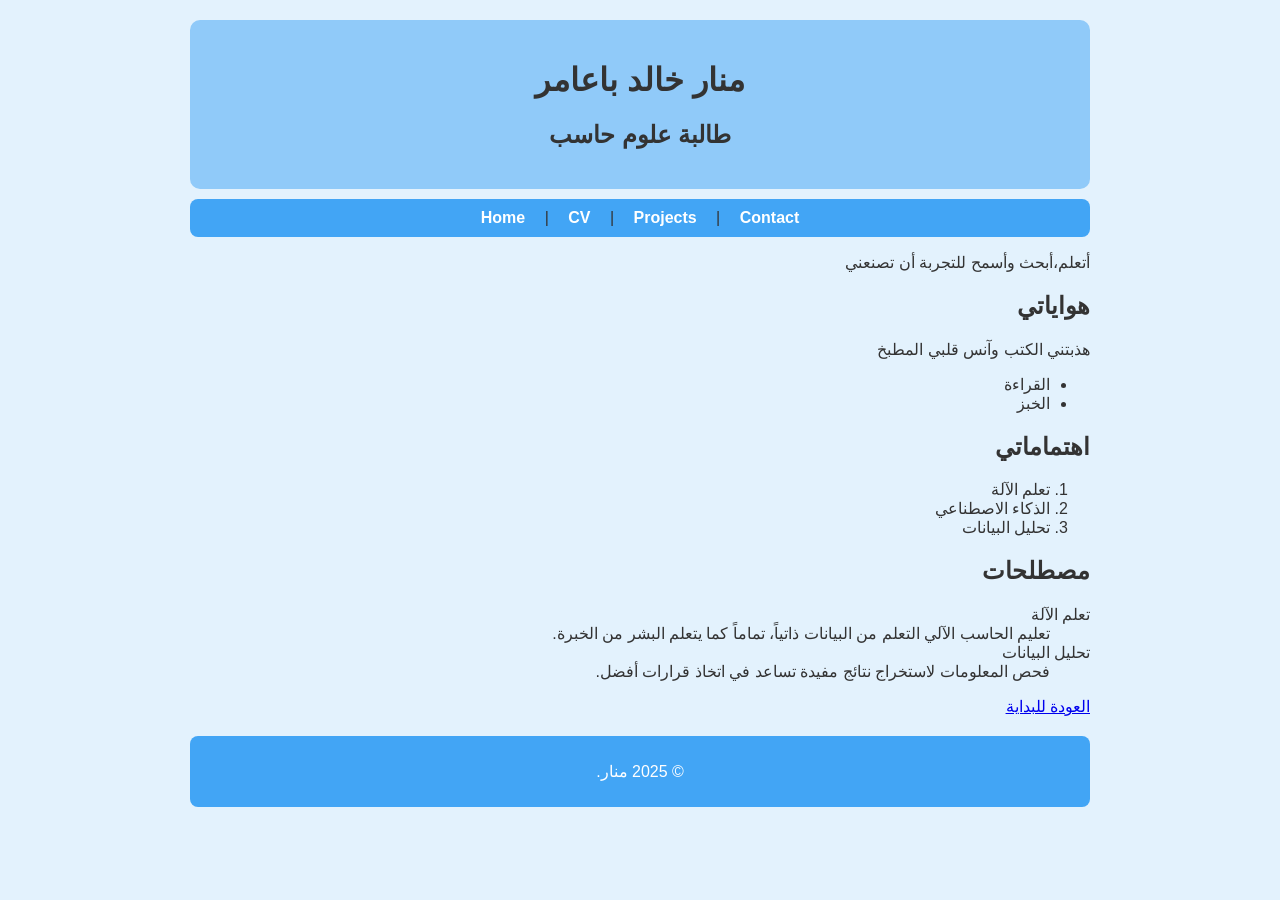
==== index.html @ 71e2cc5f "Update index.html" ====
<!DOCTYPE html>
<html lang="ar" dir="rtl">
<head>
    <meta charset="UTF-8">
    <meta name="viewport" content="width=device-width, initial-scale=1.0">
 
    <title>منار </title>
</head>
<body id="top">
<style>
    body {
        font-family: Arial, sans-serif;
        max-width: 900px;
        margin: auto;
        padding: 20px;
        background-color: #e3f2fd;
        color: #333;
    }
    header {
        background-color: #90caf9;
        padding: 20px;
        text-align: center;
        border-radius: 10px;
    }
    nav {
        background-color: #42a5f5;
        padding: 10px;
        text-align: center;
        border-radius: 8px;
        margin: 10px 0;
    }
    nav a {
        color: white;
        margin: 0 15px;
        text-decoration: none;
        font-weight: bold;
    }
    footer {
        text-align: center;
        padding: 10px;
        background-color: #42a5f5;
        color: white;
        border-radius: 8px;
        margin-top: 20px;
    }
</style>
    <header>
      
        <h1> منار خالد باعامر </h1>
      
        <h2>طالبة علوم حاسب </h2>
    </header>

    <!-- Navigation -->
    <nav role="navigation">
        <a href="index.html">Home</a> |
        <a href="cv.html">CV</a> |
        <a href="projects.html">Projects</a> |
        <a href="contact.html">Contact</a>
    </nav>

    <main>

              <p> أتعلم،أبحث وأسمح للتجربة أن تصنعني </p>

       
        <h2>هواياتي</h2>
<p>هذبتني الكتب وآنس قلبي المطبخ</p>
        <ul>
            <li>القراءة </li>
            <li>الخبز </li>
            
        </ul>

       
        <h2>اهتماماتي</h2>
        <ol>
            <li>تعلم الآلة</li>
            <li>الذكاء الاصطناعي</li>
            <li>تحليل البيانات</li>
        </ol>

     
        <h2> مصطلحات </h2>
        <dl>
            <dt>تعلم الآلة</dt>
            <dd>تعليم الحاسب الآلي التعلم من البيانات ذاتياً، تماماً كما يتعلم البشر من الخبرة.</dd>

            <dt>تحليل البيانات</dt>
            <dd>فحص المعلومات لاستخراج نتائج مفيدة تساعد في اتخاذ قرارات أفضل.</dd>
        </dl>

       
        <a href="#top">العودة للبداية</a>

    </main>

    <footer>
      
        <p>&copy; 2025 منار.</p>
    </footer>

</body>
</html>
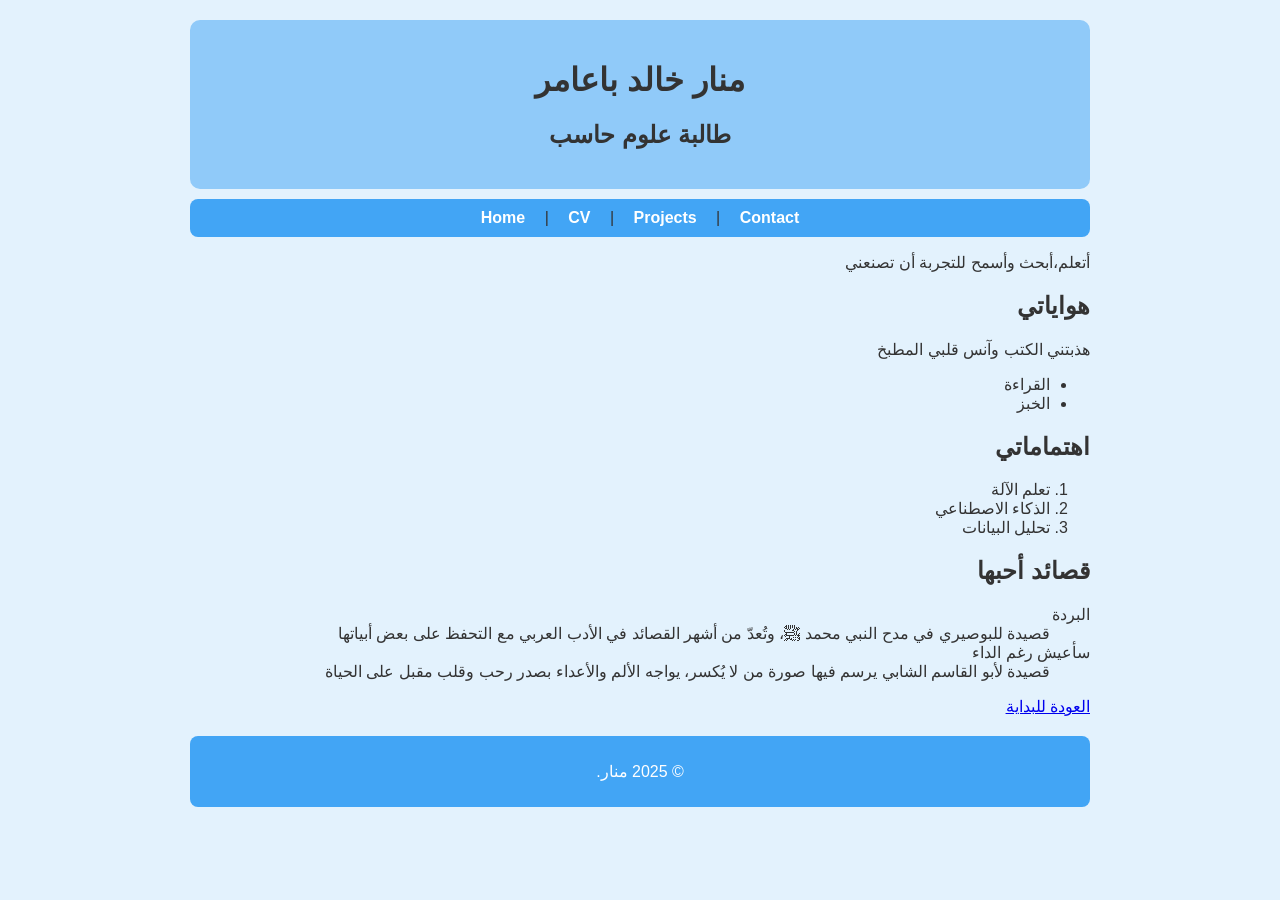
==== commit a51d9d8a: "Update index.html" ====
--- a/index.html
+++ b/index.html
@@ -81,13 +81,13 @@
         </ol>
 
      
-        <h2> مصطلحات </h2>
+        <h2> قصائد أحبها </h2>
         <dl>
-            <dt>تعلم الآلة</dt>
-            <dd>تعليم الحاسب الآلي التعلم من البيانات ذاتياً، تماماً كما يتعلم البشر من الخبرة.</dd>
+            <dt>البردة</dt>
+            <dd> قصيدة للبوصيري في مدح النبي محمد ﷺ، وتُعدّ من أشهر القصائد في الأدب العربي مع التحفظ على بعض أبياتها</dd>
 
-            <dt>تحليل البيانات</dt>
-            <dd>فحص المعلومات لاستخراج نتائج مفيدة تساعد في اتخاذ قرارات أفضل.</dd>
+            <dt>سأعيش رغم الداء</dt>
+            <dd>قصيدة لأبو القاسم الشابي يرسم فيها صورة من لا يُكسر، يواجه الألم والأعداء بصدر رحب وقلب مقبل على الحياة</dd>
         </dl>
 
        
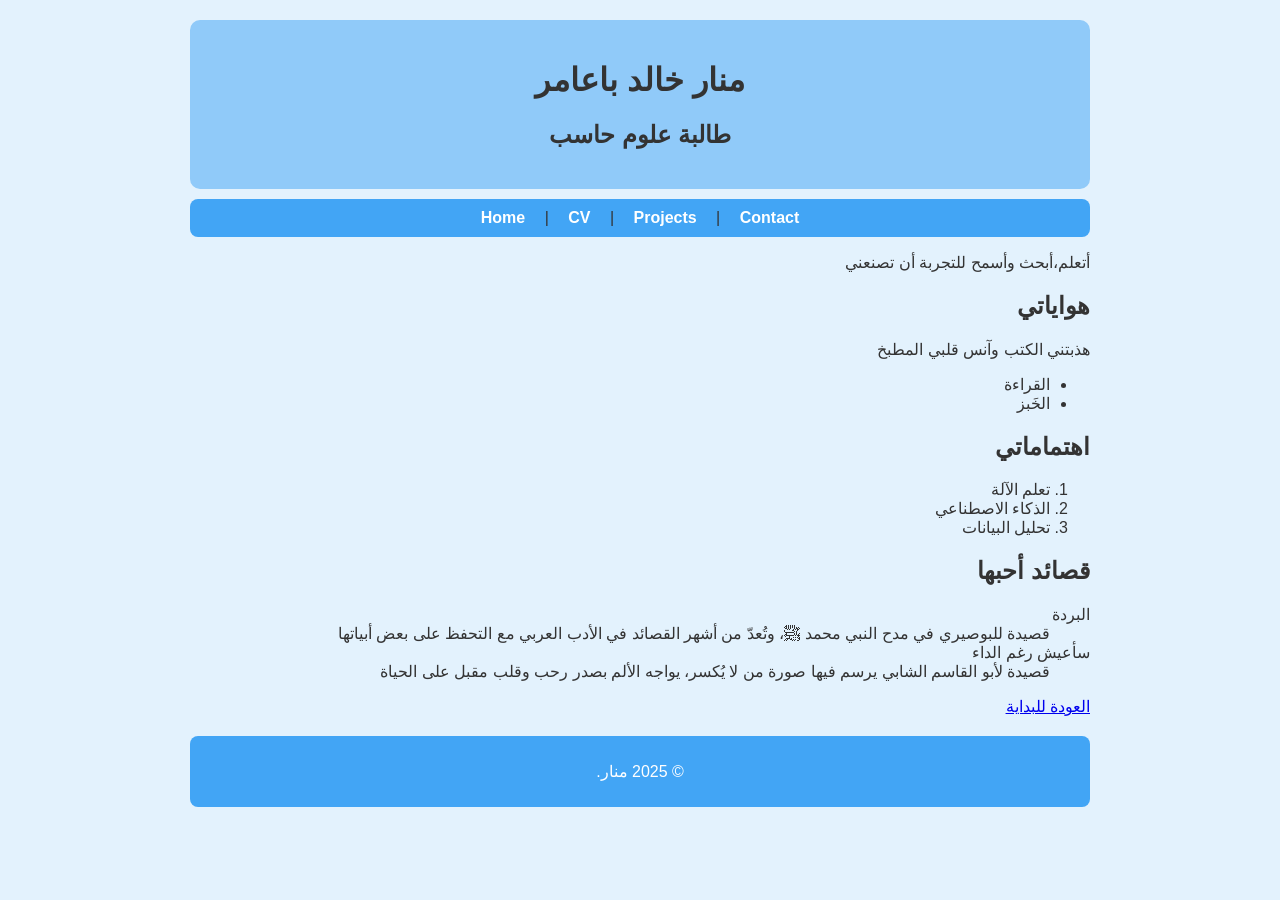
==== commit 8097474c: "Update index.html" ====
--- a/index.html
+++ b/index.html
@@ -68,7 +68,7 @@
 <p>هذبتني الكتب وآنس قلبي المطبخ</p>
         <ul>
             <li>القراءة </li>
-            <li>الخبز </li>
+            <li>الخَبز </li>
             
         </ul>
 
@@ -87,7 +87,7 @@
             <dd> قصيدة للبوصيري في مدح النبي محمد ﷺ، وتُعدّ من أشهر القصائد في الأدب العربي مع التحفظ على بعض أبياتها</dd>
 
             <dt>سأعيش رغم الداء</dt>
-            <dd>قصيدة لأبو القاسم الشابي يرسم فيها صورة من لا يُكسر، يواجه الألم والأعداء بصدر رحب وقلب مقبل على الحياة</dd>
+            <dd>قصيدة لأبو القاسم الشابي يرسم فيها صورة من لا يُكسر، يواجه الألم بصدر رحب وقلب مقبل على الحياة</dd>
         </dl>
 
        
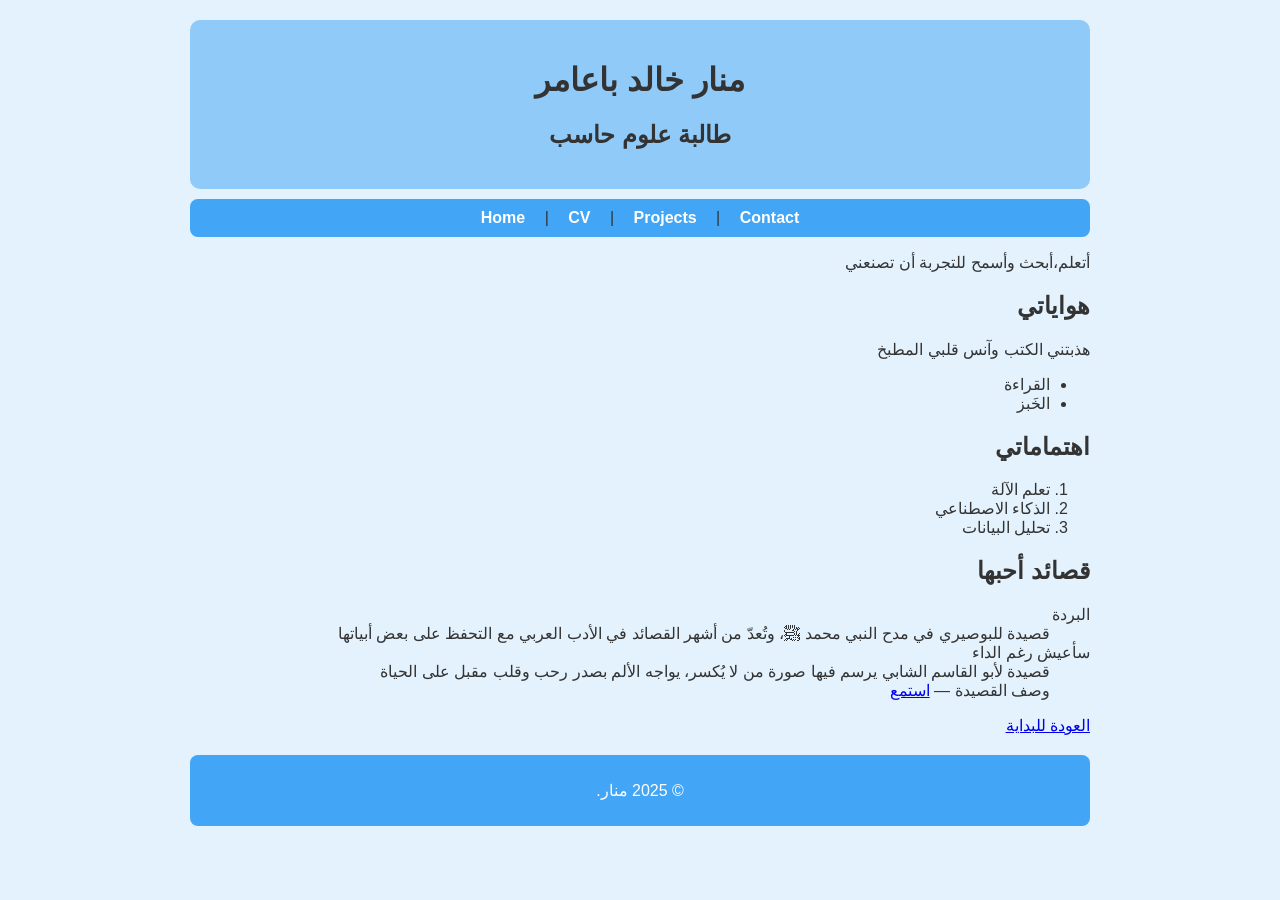
==== commit f71bf3d5: "Update index.html" ====
--- a/index.html
+++ b/index.html
@@ -88,6 +88,7 @@
 
             <dt>سأعيش رغم الداء</dt>
             <dd>قصيدة لأبو القاسم الشابي يرسم فيها صورة من لا يُكسر، يواجه الألم بصدر رحب وقلب مقبل على الحياة</dd>
+            <dd>وصف القصيدة — <a href="https://www.youtube.com/watch?v=8A_XxA4VT1Y" target="_blank">استمع</a></dd>
         </dl>
 
        
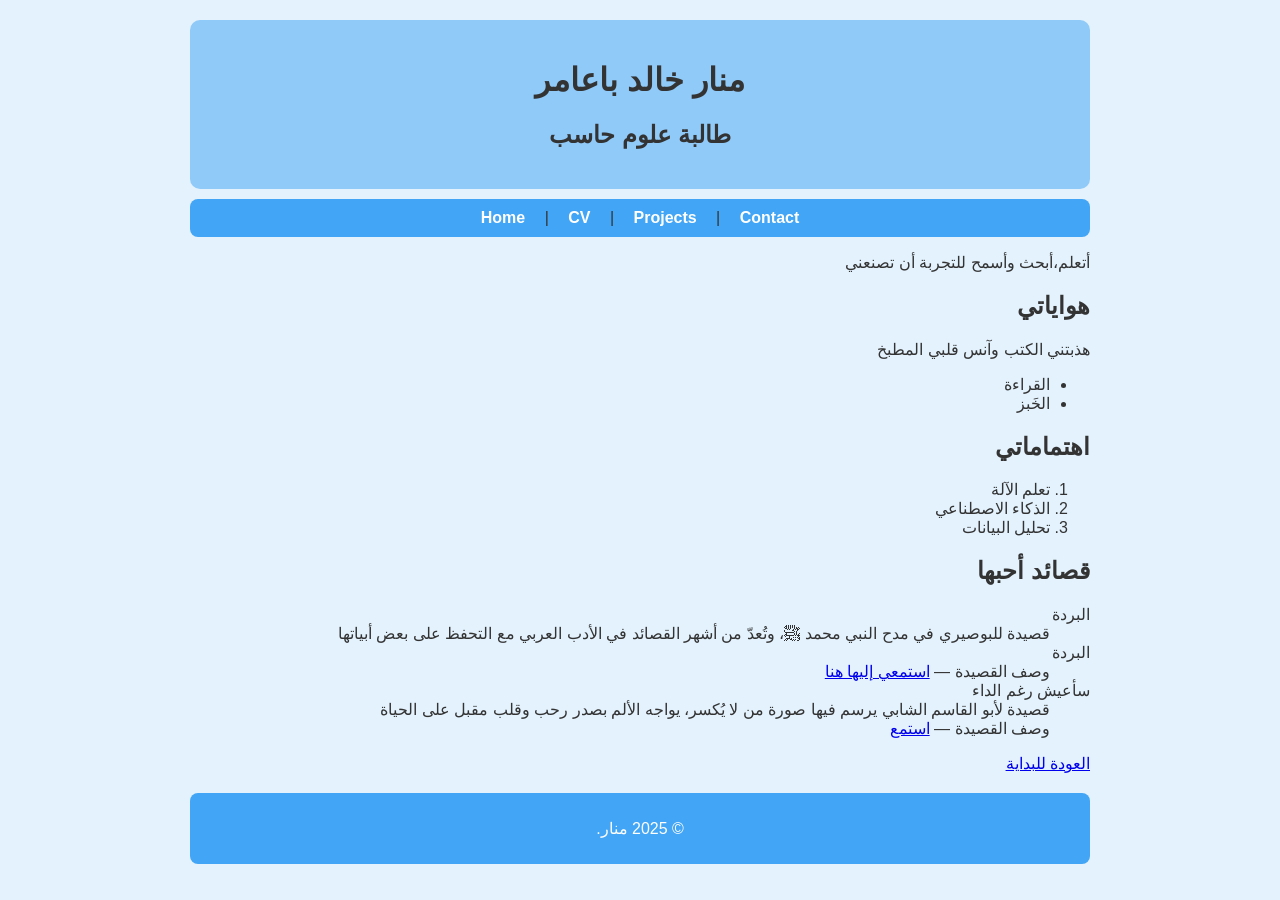
==== commit 07af0c2b: "Update index.html" ====
--- a/index.html
+++ b/index.html
@@ -85,6 +85,8 @@
         <dl>
             <dt>البردة</dt>
             <dd> قصيدة للبوصيري في مدح النبي محمد ﷺ، وتُعدّ من أشهر القصائد في الأدب العربي مع التحفظ على بعض أبياتها</dd>
+            <dt>البردة</dt>
+<dd>وصف القصيدة — <a href="https://www.youtube.com/watch?v=61-4AvLCdJs&list=RD61-4AvLCdJs&start_radio=1" target="_blank">استمعي إليها هنا</a></dd>
 
             <dt>سأعيش رغم الداء</dt>
             <dd>قصيدة لأبو القاسم الشابي يرسم فيها صورة من لا يُكسر، يواجه الألم بصدر رحب وقلب مقبل على الحياة</dd>
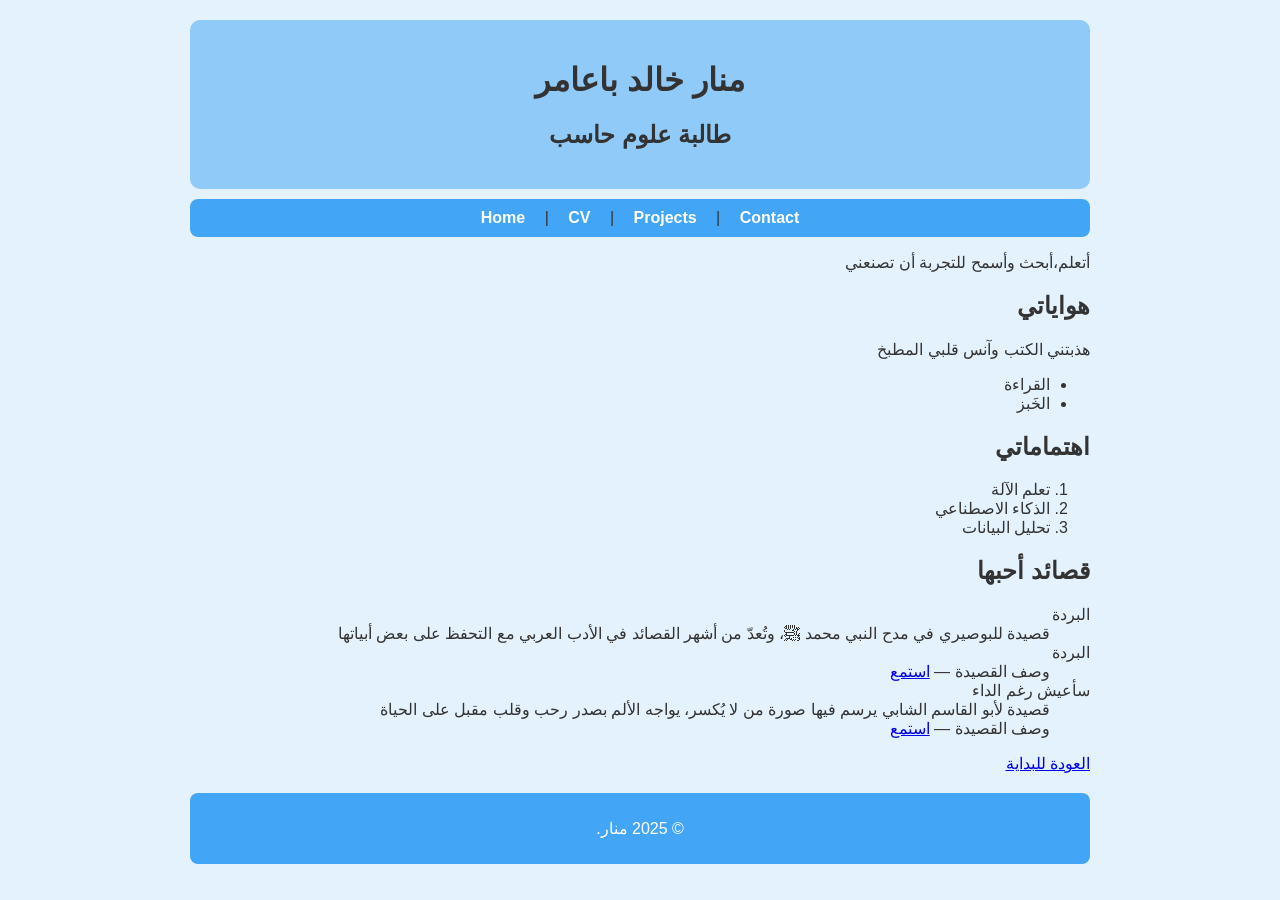
==== commit cd90e50d: "Update index.html" ====
--- a/index.html
+++ b/index.html
@@ -86,7 +86,7 @@
             <dt>البردة</dt>
             <dd> قصيدة للبوصيري في مدح النبي محمد ﷺ، وتُعدّ من أشهر القصائد في الأدب العربي مع التحفظ على بعض أبياتها</dd>
             <dt>البردة</dt>
-<dd>وصف القصيدة — <a href="https://www.youtube.com/watch?v=61-4AvLCdJs&list=RD61-4AvLCdJs&start_radio=1" target="_blank">استمعي إليها هنا</a></dd>
+<dd>وصف القصيدة — <a href="https://www.youtube.com/watch?v=61-4AvLCdJs&list=RD61-4AvLCdJs&start_radio=1" target="_blank">استمع</a></dd>
 
             <dt>سأعيش رغم الداء</dt>
             <dd>قصيدة لأبو القاسم الشابي يرسم فيها صورة من لا يُكسر، يواجه الألم بصدر رحب وقلب مقبل على الحياة</dd>
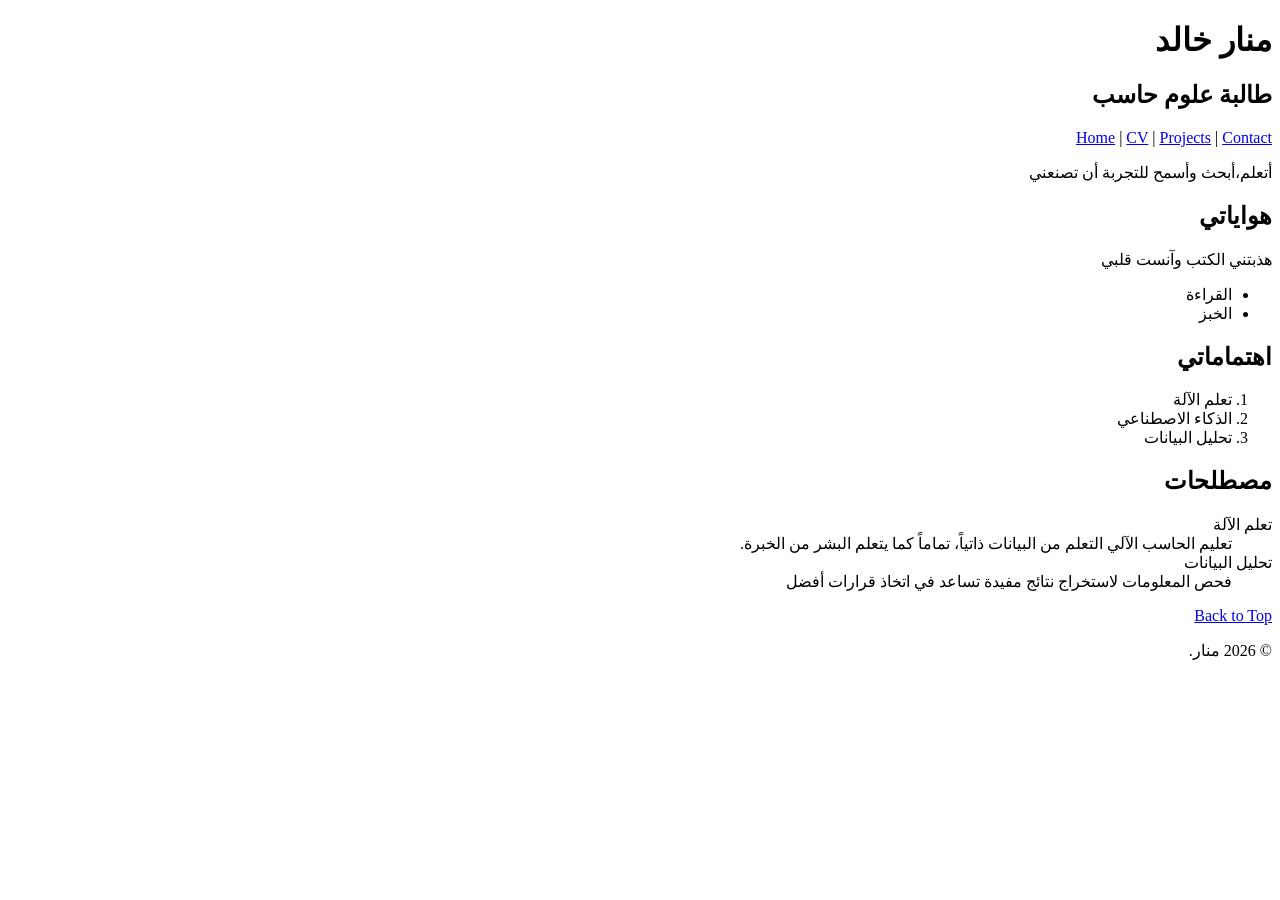
==== commit 6d00811a: "Update index.html" ====
--- a/index.html
+++ b/index.html
@@ -3,55 +3,17 @@
 <head>
     <meta charset="UTF-8">
     <meta name="viewport" content="width=device-width, initial-scale=1.0">
- 
-    <title>منار </title>
+    <title>منار</title>
+    <!-- المتطلب 1: ربط ملف CSS الخارجي -->
+    <link rel="stylesheet" href="style.css">
 </head>
 <body id="top">
-<style>
-    body {
-        font-family: Arial, sans-serif;
-        max-width: 900px;
-        margin: auto;
-        padding: 20px;
-        background-color: #e3f2fd;
-        color: #333;
-    }
-    header {
-        background-color: #90caf9;
-        padding: 20px;
-        text-align: center;
-        border-radius: 10px;
-    }
-    nav {
-        background-color: #42a5f5;
-        padding: 10px;
-        text-align: center;
-        border-radius: 8px;
-        margin: 10px 0;
-    }
-    nav a {
-        color: white;
-        margin: 0 15px;
-        text-decoration: none;
-        font-weight: bold;
-    }
-    footer {
-        text-align: center;
-        padding: 10px;
-        background-color: #42a5f5;
-        color: white;
-        border-radius: 8px;
-        margin-top: 20px;
-    }
-</style>
+
     <header>
-      
-        <h1> منار خالد باعامر </h1>
-      
-        <h2>طالبة علوم حاسب </h2>
+        <h1>منار خالد</h1>
+        <h2>طالبة علوم حاسب</h2>
     </header>
 
-    <!-- Navigation -->
     <nav role="navigation">
         <a href="index.html">Home</a> |
         <a href="cv.html">CV</a> |
@@ -61,46 +23,45 @@
 
     <main>
 
-              <p> أتعلم،أبحث وأسمح للتجربة أن تصنعني </p>
+        
+        <div id="intro">
+            <p>أتعلم،أبحث وأسمح للتجربة أن تصنعني</p>
+        </div>
 
+        <h2>هواياتي</h2>
        
-        <h2>هواياتي</h2>
-<p>هذبتني الكتب وآنس قلبي المطبخ</p>
+        <p class="highlight">هذبتني الكتب وآنست قلبي</p>
+
+      
         <ul>
-            <li>القراءة </li>
-            <li>الخَبز </li>
-            
+            <li>القراءة</li>
+            <li>الخبز</li>
         </ul>
 
-       
         <h2>اهتماماتي</h2>
-        <ol>
+      
+      <ol>
             <li>تعلم الآلة</li>
             <li>الذكاء الاصطناعي</li>
             <li>تحليل البيانات</li>
         </ol>
 
-     
-        <h2> قصائد أحبها </h2>
+
+        <h2>مصطلحات</h2>
+    
         <dl>
-            <dt>البردة</dt>
-            <dd> قصيدة للبوصيري في مدح النبي محمد ﷺ، وتُعدّ من أشهر القصائد في الأدب العربي مع التحفظ على بعض أبياتها</dd>
-            <dt>البردة</dt>
-<dd>وصف القصيدة — <a href="https://www.youtube.com/watch?v=61-4AvLCdJs&list=RD61-4AvLCdJs&start_radio=1" target="_blank">استمع</a></dd>
-
-            <dt>سأعيش رغم الداء</dt>
-            <dd>قصيدة لأبو القاسم الشابي يرسم فيها صورة من لا يُكسر، يواجه الألم بصدر رحب وقلب مقبل على الحياة</dd>
-            <dd>وصف القصيدة — <a href="https://www.youtube.com/watch?v=8A_XxA4VT1Y" target="_blank">استمع</a></dd>
+            <dt>تعلم الآلة</dt>
+            <dd>تعليم الحاسب الآلي التعلم من البيانات ذاتياً، تماماً كما يتعلم البشر من الخبرة.</dd>
+            <dt>تحليل البيانات</dt>
+            <dd>فحص المعلومات لاستخراج نتائج مفيدة تساعد في اتخاذ قرارات أفضل</dd>
         </dl>
 
-       
-        <a href="#top">العودة للبداية</a>
+        <a href="#top">Back to Top</a>
 
     </main>
 
     <footer>
-      
-        <p>&copy; 2025 منار.</p>
+        <p>&copy; 2026 منار.</p>
     </footer>
 
 </body>
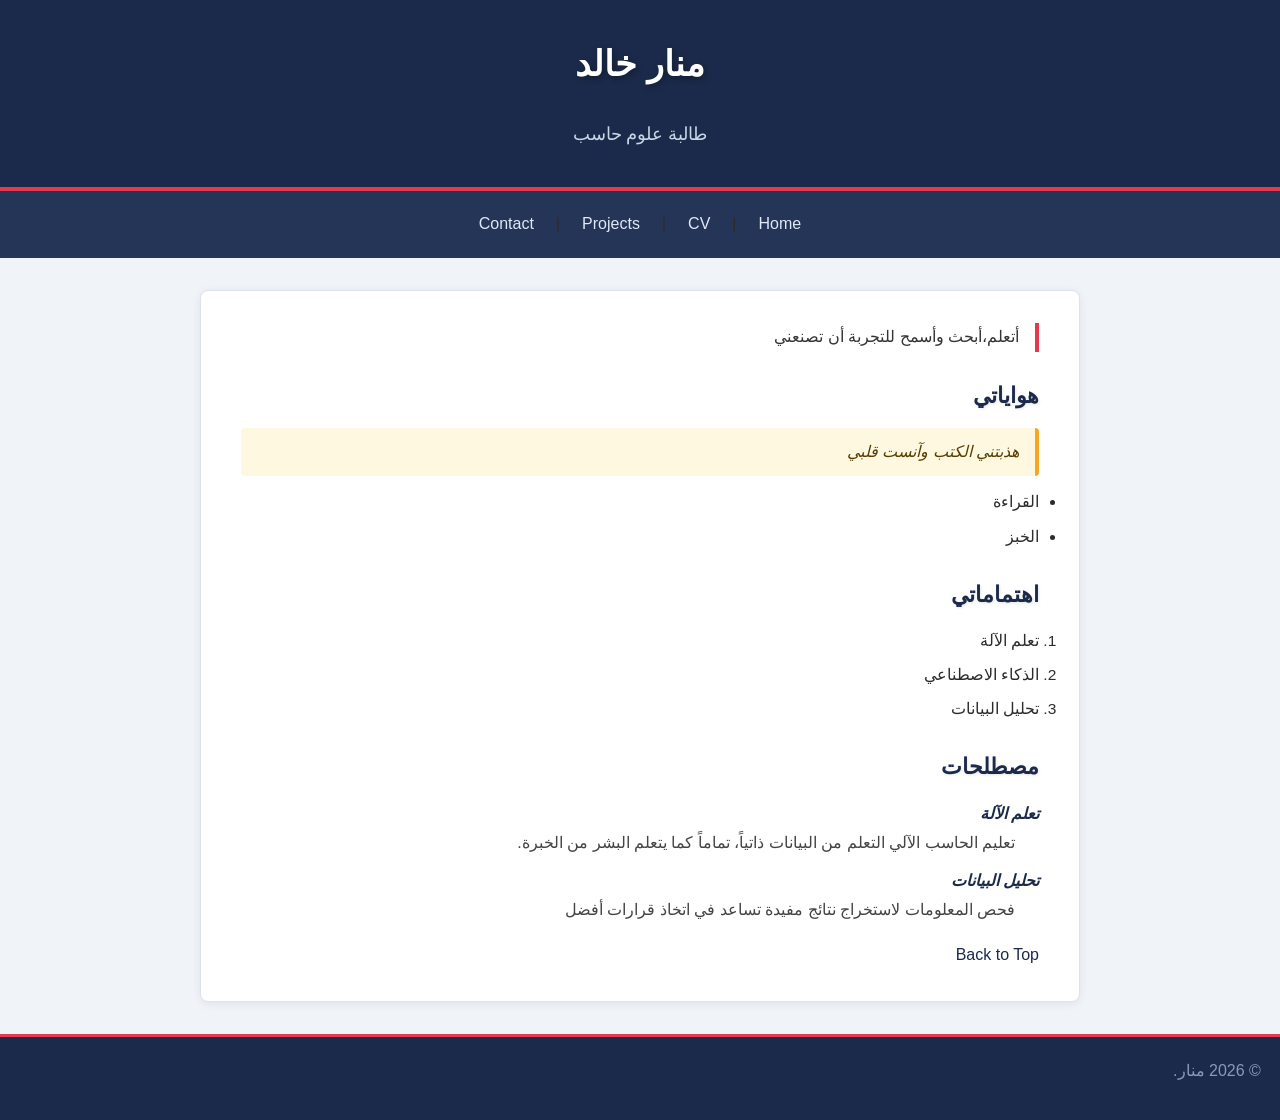
==== commit 61213a68: "Update index.html" ====
--- a/index.html
+++ b/index.html
@@ -7,6 +7,7 @@
     <!-- المتطلب 1: ربط ملف CSS الخارجي -->
     <link rel="stylesheet" href="style.css">
 </head>
+     <script src="scripts.js"></script>
 <body id="top">
 
     <header>
--- a/style.css
+++ b/style.css
@@ -0,0 +1,337 @@
+
+
+
+
+
+
+*, *::before, *::after {
+  box-sizing: border-box;
+  margin: 0;
+  padding: 0;
+}
+
+body {
+  font-family: 'Segoe UI', Tahoma, sans-serif; 
+  font-size: 1rem;                              
+  line-height: 1.8;
+  background-color: #f0f4f8;                   /* background-color على body */
+  color: #2c2c2c;
+  direction: rtl;
+}
+
+
+/* ============================================
+   المتطلب 3: تنسيق header (background + padding)
+   ============================================ */
+header {
+  background-color: #1b2a4a;   /* background-color على header */
+  color: #ffffff;
+  padding: 2rem 2rem 1.5rem;   /* padding */
+  text-align: center;
+  border-bottom: 4px solid #e63950;
+}
+
+
+/* ============================================
+   المتطلب 2 + 4 + 8: تنسيق h1
+   - element selector
+   - font-size, font-weight, text-transform
+   - text-shadow (المتطلب 8)
+   - وحدة نسبية rem (المتطلب 7)
+   ============================================ */
+h1 {
+  font-size: 2.2rem;                              
+  font-weight: 700;                               /* font-weight */
+  text-transform: uppercase;                      /* text-transform */
+  text-shadow: 2px 2px 6px rgba(0, 0, 0, 0.3);   
+  color: #ffffff;
+  margin-bottom: 0.4rem;
+}
+
+h2 {
+  font-size: 1.4rem;                              /* وحدة نسبية */
+  font-weight: 600;
+  text-transform: capitalize;                     /* text-transform */
+  color: #1b2a4a;
+  margin: 1.5rem 0 0.75rem;
+  text-shadow: 1px 1px 3px rgba(0, 0, 0, 0.1);   /* text-shadow */
+}
+
+header h2 {
+  color: #c9d6e8;
+  font-size: 1.1rem;
+  font-weight: 400;
+  text-shadow: none;
+}
+
+
+
+p {
+  font-size: 1rem;          
+  font-style: normal;       
+  text-align: justify;      
+  margin-bottom: 1rem;
+}
+
+
+
+a {
+  color: #1b2a4a;
+  text-decoration: none;
+}
+
+a:hover {
+  color: #e63950;
+  text-decoration: underline;
+}
+
+
+
+ul {
+  list-style-type: disc;            /* list-style-type */
+  list-style-position: outside;    /* list-style-position */
+  margin: 0.5rem 0 1rem 2rem;
+  padding: 0;
+}
+
+ol {
+  list-style-type: decimal;         /* list-style-type */
+  list-style-position: outside;
+  margin: 0.5rem 0 1rem 2rem;
+  padding: 0;
+}
+
+ul li, ol li {
+  margin-bottom: 0.4rem;
+  font-size: 0.97rem;
+}
+
+
+
+
+dl {
+  margin: 0.5rem 0 1rem;
+}
+
+dt {
+  font-weight: 700;
+  font-style: italic;               /* font-style */
+  color: #1b2a4a;
+  margin-top: 0.6rem;
+}
+
+dd {
+  margin-right: 1.5rem;
+  color: #444;
+}
+
+
+
+nav {
+  background-color: #243558;    /* background-color على nav */
+  padding: 0.8rem 1.5rem;       /* padding */
+  text-align: center;
+}
+
+
+nav a {
+  color: #e0e8f5;
+  text-decoration: none;        /* إزالة underline - المتطلب 5 */
+  font-size: 1rem;
+  font-weight: 500;
+  padding: 0.4rem 0.9rem;
+  margin: 0 0.2rem;
+  border-radius: 4px;
+  display: inline-block;
+  transition: background-color 0.2s ease;
+}
+
+nav a:hover {
+  background-color: #e63950;
+  color: #ffffff;
+}
+
+
+main {
+  max-width: 55rem;             /* وحدة نسبية rem */
+  margin: 2rem auto;            /* margin */
+  background-color: #ffffff;
+  padding: 2rem 2.5rem;         /* padding */
+  border-radius: 8px;
+  border: 1px solid #dce3ed;    /* border */
+  box-shadow: 0 2px 10px rgba(0,0,0,0.07);
+}
+
+
+
+section {
+  margin-bottom: 1.8rem;            /* margin */
+  padding: 1rem 1.2rem;             /* padding */
+  border-right: 4px solid #1b2a4a;  /* border */
+  background-color: #f8fafd;
+  border-radius: 0 6px 6px 0;
+  width: 100%;                    
+  min-height: 4rem;                
+}
+
+
+
+.highlight {
+  background-color: #fff8e1;
+  border-right: 4px solid #f5a623;
+  padding: 0.6rem 1rem;
+  border-radius: 4px;
+  font-style: italic;
+  color: #5a3e00;
+  margin: 0.75rem 0;
+}
+
+
+
+
+#intro {
+  font-size: 1.08rem;
+  border-right: 4px solid #e63950;
+  padding-right: 1rem;
+  margin-bottom: 1.5rem;
+  color: #333;
+}
+
+
+
+article {
+  margin-bottom: 2rem;
+  padding-bottom: 1.5rem;
+  border-bottom: 1px dashed #dce3ed;
+}
+
+article:last-child {
+  border-bottom: none;
+}
+
+figure {
+  margin: 1rem 0;
+  text-align: center;
+}
+
+figure img {
+  max-width: 100%;
+  border-radius: 6px;
+  border: 1px solid #dce3ed;
+}
+
+figcaption {
+  font-size: 0.85rem;
+  color: #666;
+  margin-top: 0.4rem;
+  font-style: italic;
+}
+
+blockquote {
+  border-right: 4px solid #e63950;
+  padding: 0.8rem 1.2rem;
+  margin: 1rem 0;
+  background-color: #fef9f9;
+  border-radius: 0 6px 6px 0;
+  font-style: italic;
+  color: #444;
+}
+
+blockquote cite {
+  display: block;
+  margin-top: 0.5rem;
+  font-size: 0.9rem;
+  color: #888;
+  font-style: normal;
+}
+
+
+/* ============================================
+   تنسيق form (صفحة contact)
+   ============================================ */
+form {
+  display: flex;
+  flex-direction: column;
+  gap: 0.8rem;
+  max-width: 30rem;
+}
+
+label {
+  font-weight: 600;
+  color: #1b2a4a;
+  font-size: 0.95rem;
+}
+
+input[type="text"],
+input[type="email"],
+textarea {
+  width: 100%;
+  padding: 0.6rem 0.8rem;
+  border: 1px solid #c5cdd8;
+  border-radius: 6px;
+  font-size: 1rem;
+  font-family: inherit;
+  background-color: #f8fafd;
+  transition: border-color 0.2s ease;
+}
+
+input:focus,
+textarea:focus {
+  outline: none;
+  border-color: #1b2a4a;
+  background-color: #fff;
+}
+
+button[type="submit"] {
+  background-color: #1b2a4a;
+  color: #ffffff;
+  border: none;
+  padding: 0.7rem 2rem;
+  border-radius: 6px;
+  font-size: 1rem;
+  cursor: pointer;
+  font-family: inherit;
+  width: fit-content;
+  transition: background-color 0.2s ease;
+}
+
+button[type="submit"]:hover {
+  background-color: #e63950;
+}
+
+
+/* ============================================
+   تنسيق footer
+   ============================================ */
+footer {
+  text-align: center;
+  padding: 1.2rem;
+  background-color: #1b2a4a;
+  color: #8899bb;
+  font-size: 0.85rem;
+  border-top: 3px solid #e63950;
+  margin-top: 2rem;
+}
+
+
+
+@media (max-width: 48rem) {      
+  h1 { font-size: 1.7rem; }
+  h2 { font-size: 1.2rem; }
+
+  main {
+    padding: 1rem;
+    margin: 1rem 0.5rem;
+  }
+
+  nav a {
+    display: block;
+    margin: 0.2rem auto;
+    width: 80vw;                  
+    text-align: center;
+  }
+
+  section {
+    padding: 0.8rem;
+  }
+}
